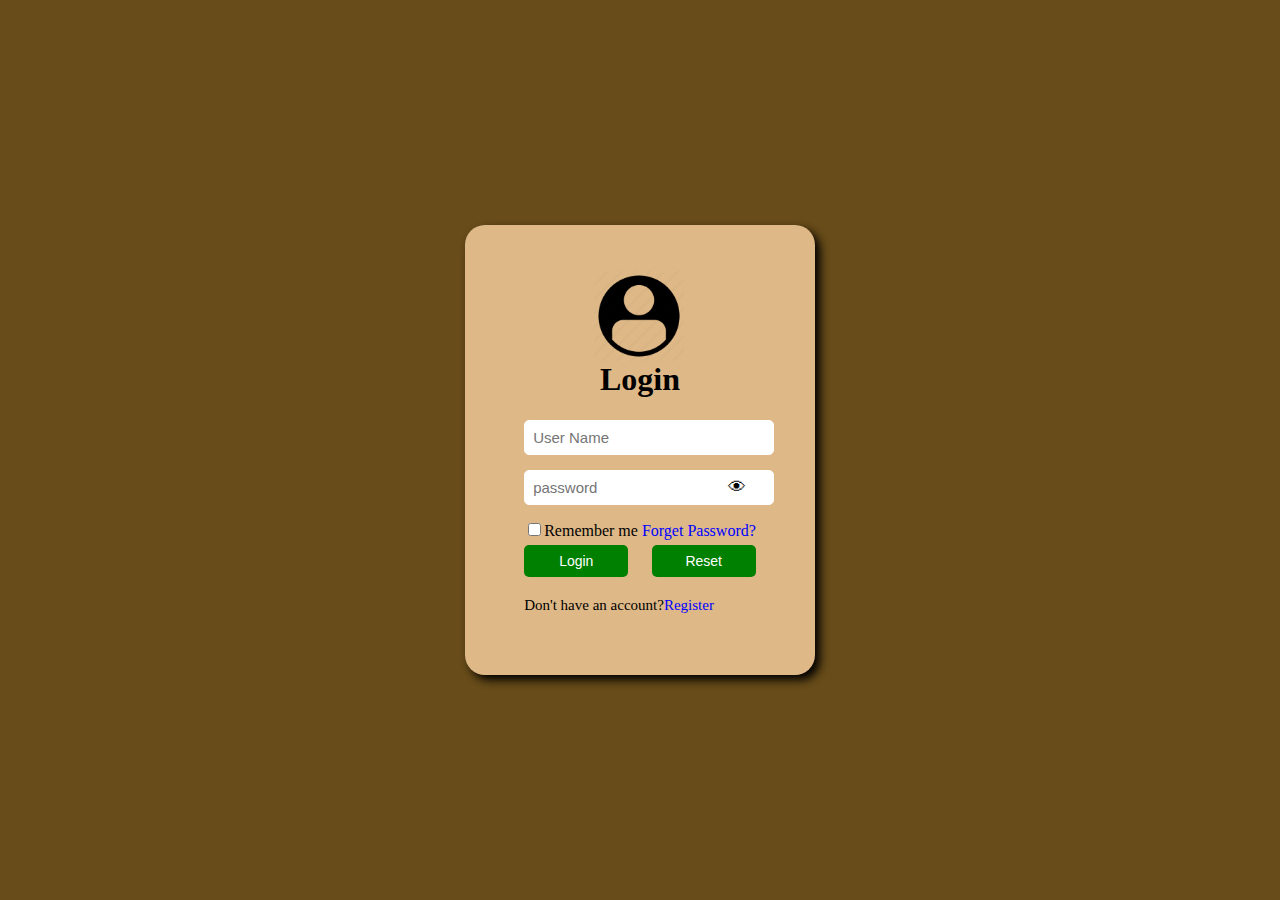
==== Login Page/index.html @ 5a88924c "Add files via upload" ====
<!DOCTYPE html>
<html>

<head>
    <title>Login Page</title>
    <link rel="stylesheet" href="style.css">
    <link rel="icon" href="login.jpg">
</head>

<body>
    <div class="container">
        <form>
            <img src="login.jpg" class="image">
            <h1>Login</h1>
            <div class="input">
                <input type="text" placeholder="User Name">
            </div>

            <div class="password">
                <input type="password" placeholder="password">
                <span class="toggle-password" onclick="togglePassword()">👁</span>
            </div>

            <div class="Remember">
                <label><input type="checkbox">Remember me</label>
                <a href="">Forget Password?</a>
            </div>

            <div class="buttons">
                <button>Login</button>
                <button>Reset</button>
            </div>

            <p>Don't have an account?<a href="">Register</a></p>
        </form>
    </div>
</body>

</html>
---- Login Page/style.css ----
body {
  display: flex;
  align-items: center;
  justify-content: center;
  height: 100vh;
  margin: 0;
  background-color:rgb(104, 76, 25);
}

.container {
  background-color:burlywood;
  display:flex ;
  align-items: center;
  justify-content: center;
  width: 350px;
  height:450px;
  border-radius: 20px;
  box-shadow: 5px 5px 10px black;
}
.image{
 margin-left:30%;
 display:flex;
 width: 90px;
}

h1 {
  text-align:center;
  margin-top:0px;
  }

.input {
  margin-bottom: 15px;
}

.password {
   margin-bottom: 15px;
   position: relative;
}

.input input {
  width: 100%;
  padding: 8px;
  border: 1px solid white;
  border-radius: 5px;
  font-size: 15px;
}
.password input {
  width: 100%;
  padding: 8px;
  border: 1px solid white;
  border-radius: 5px;
  font-size: 15px;
}

.toggle-password {
  position: absolute;
  right: 10px;
  transform: translateY(-50%);
  top:50%;
  cursor: pointer;
  font-size: 18px;
}


.Remember a{
  text-decoration: none;
  color: blue;
}
.Remember a:hover{
  text-decoration: underline;
}

.buttons {
  width: 100%;
  display: flex;
  justify-content: space-between;
  margin-top: 5px;
}

button {
  width: 45%;
  padding: 8px;
  border: none;
  border-radius: 5px;
  background-color:green;
  color: white;
  font-size: 14px;
  cursor: pointer;
}

button:hover {
  background-color: #555;
}

p {
  margin-top:20px;
  font-size: 15px;
}

p a {
  text-decoration: none;
  color: blue;
}
p a:hover {
  text-decoration:underline;
}
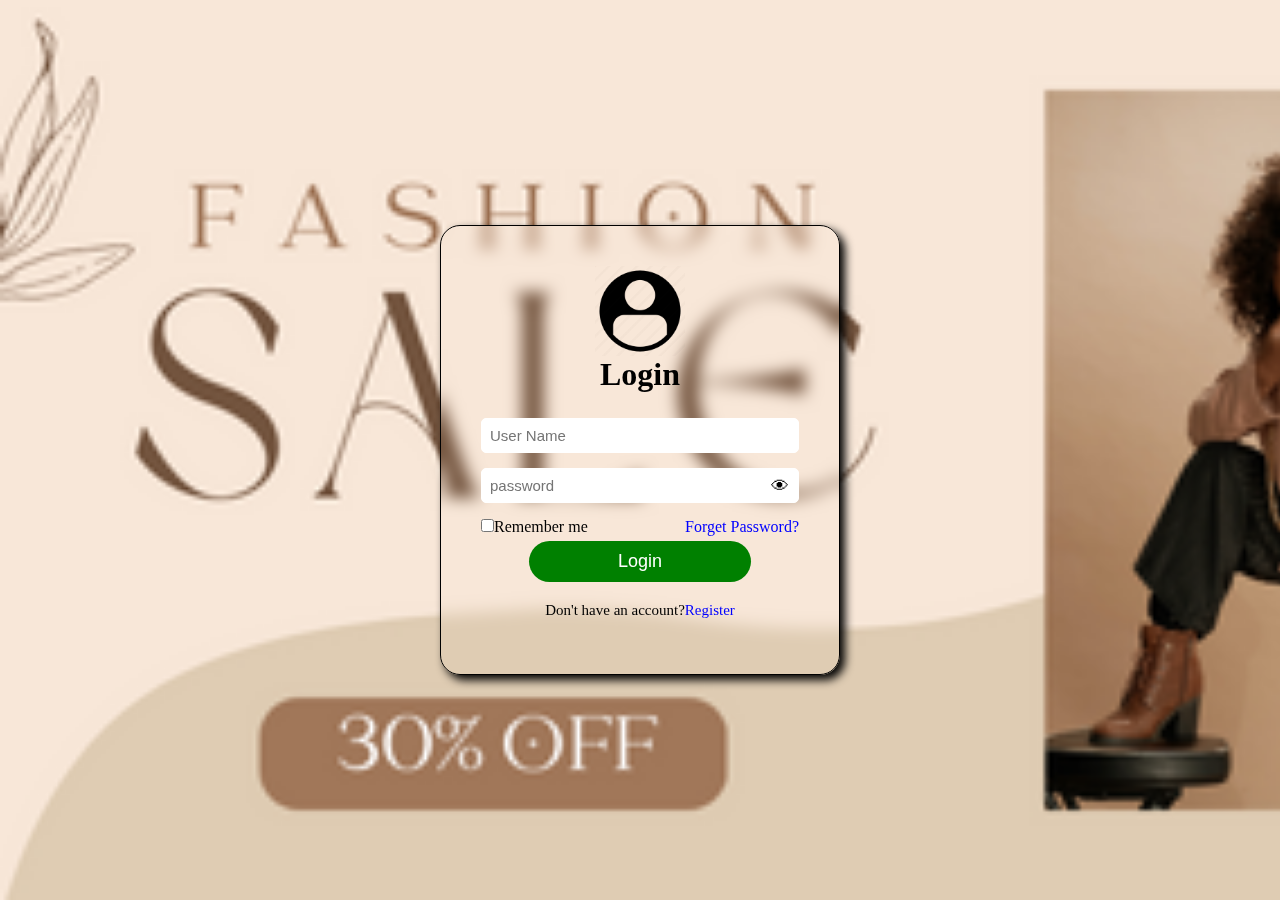
==== commit 2146ab94: "Add files via upload" ====
--- a/Login Page/index.html
+++ b/Login Page/index.html
@@ -12,11 +12,12 @@
         <form>
             <img src="login.jpg" class="image">
             <h1>Login</h1>
+
             <div class="input">
                 <input type="text" placeholder="User Name">
             </div>
 
-            <div class="password">
+            <div class="input">
                 <input type="password" placeholder="password">
                 <span class="toggle-password" onclick="togglePassword()">👁</span>
             </div>
@@ -28,12 +29,10 @@
 
             <div class="buttons">
                 <button>Login</button>
-                <button>Reset</button>
             </div>
 
             <p>Don't have an account?<a href="">Register</a></p>
         </form>
     </div>
 </body>
-
 </html>--- a/Login Page/style.css
+++ b/Login Page/style.css
@@ -1,51 +1,50 @@
+* {
+  margin: 0%;
+  padding: 0%;
+  box-sizing: border-box;
+}
+
 
 body {
   display: flex;
   align-items: center;
   justify-content: center;
   height: 100vh;
-  margin: 0;
-  background-color:rgb(104, 76, 25);
+  background: url(event2.png) no-repeat;
+  background-size: cover;
+
 }
 
 .container {
-  background-color:burlywood;
-  display:flex ;
-  align-items: center;
-  justify-content: center;
-  width: 350px;
-  height:450px;
+  background-color: transparent;
+  backdrop-filter: blur(8px);
+  width: 400px;
+  height: 450px;
+  border: 1px solid;
+  box-shadow: 5px 5px 10px black;
   border-radius: 20px;
-  box-shadow: 5px 5px 10px black;
+  padding: 40px;
 }
-.image{
- margin-left:30%;
- display:flex;
- width: 90px;
+
+.image {
+  justify-self: center;
+  display: flex;
+  width: 90px;
 }
 
 h1 {
-  text-align:center;
-  margin-top:0px;
-  }
+  text-align: center;
+  margin-top: 0px;
+  margin-bottom: 25px;
+}
 
 .input {
   margin-bottom: 15px;
-}
-
-.password {
-   margin-bottom: 15px;
-   position: relative;
+  position: relative;
+  width: 100%;
 }
 
 .input input {
-  width: 100%;
-  padding: 8px;
-  border: 1px solid white;
-  border-radius: 5px;
-  font-size: 15px;
-}
-.password input {
   width: 100%;
   padding: 8px;
   border: 1px solid white;
@@ -57,36 +56,41 @@
   position: absolute;
   right: 10px;
   transform: translateY(-50%);
-  top:50%;
+  top: 50%;
   cursor: pointer;
   font-size: 18px;
 }
 
+.Remember {
+  display: flex;
+  justify-content: space-between;
+}
 
-.Remember a{
+.Remember a {
   text-decoration: none;
   color: blue;
 }
-.Remember a:hover{
+
+.Remember a:hover {
   text-decoration: underline;
 }
 
 .buttons {
-  width: 100%;
   display: flex;
-  justify-content: space-between;
-  margin-top: 5px;
+  justify-content: center;
+  align-items: center;
 }
 
 button {
-  width: 45%;
-  padding: 8px;
+  width: 70%;
+  padding: 10px;
   border: none;
-  border-radius: 5px;
-  background-color:green;
+  border-radius: 25px;
+  background-color: green;
   color: white;
-  font-size: 14px;
+  font-size: 18px;
   cursor: pointer;
+  margin-top: 5px;
 }
 
 button:hover {
@@ -94,15 +98,17 @@
 }
 
 p {
-  margin-top:20px;
+  display: flex;
+  margin-top: 20px;
   font-size: 15px;
+  justify-content: center;
 }
 
 p a {
   text-decoration: none;
   color: blue;
 }
+
 p a:hover {
-  text-decoration:underline;
-}
-
+  text-decoration: underline;
+}